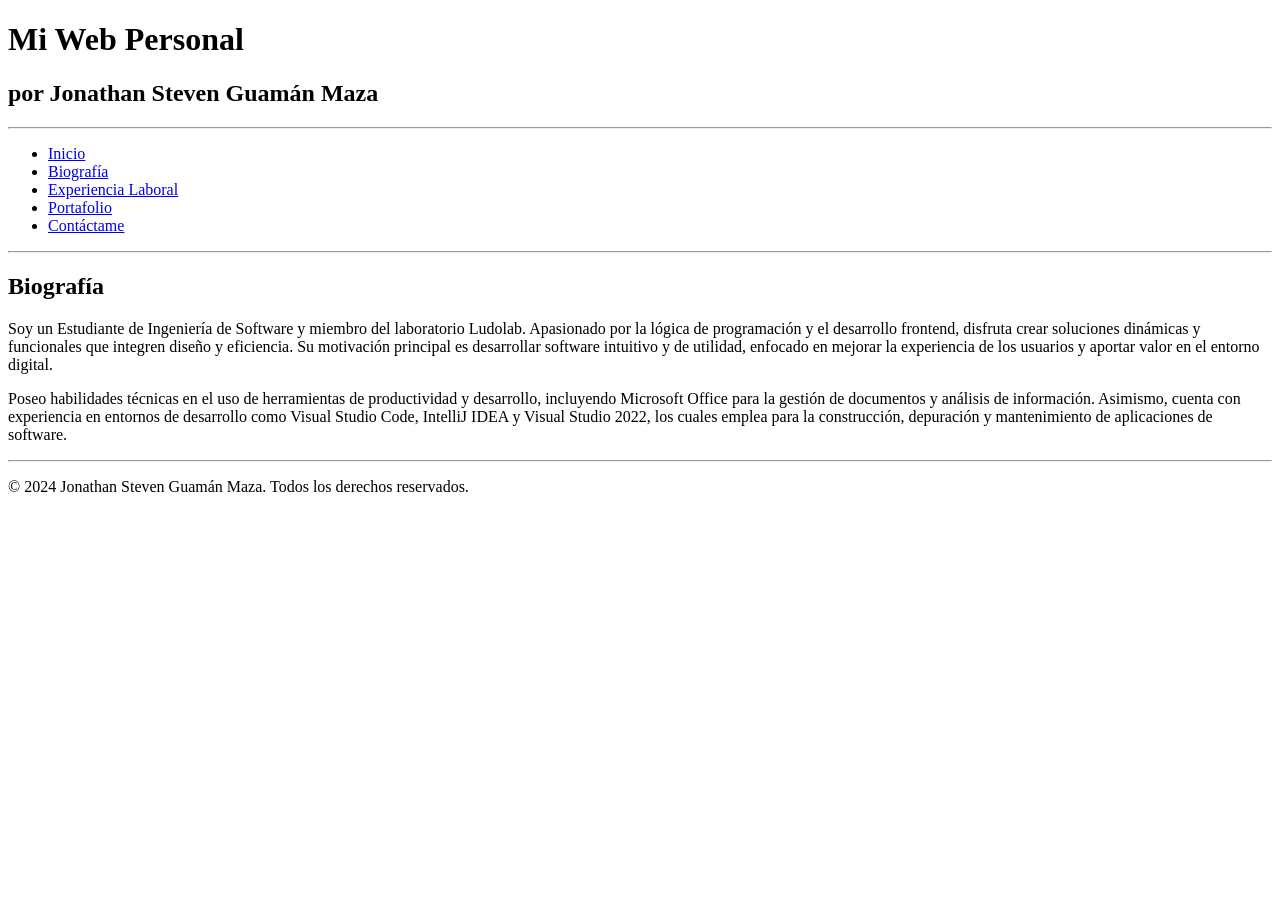
==== 2_quienSoy.html @ 57d035c3 "HTML" ====
<!DOCTYPE html>
<html lang="en">
<head>
    <meta charset="UTF-8">
    <meta name="viewport" content="width=device-width, initial-scale=1.0">
    <title>Document</title>
</head>
<body>
    <header>
        <h1>Mi Web Personal</h1>
        <h2>por Jonathan Steven Guamán Maza</h2>
    </header>
    <hr>
    <aside>
        <ul>
            <li><a href="1_index.html">Inicio</a></li>
            <li><a href="2_quienSoy.html">Biografía</a></li>
            <li><a href="3_experienciaLab.html">Experiencia Laboral</a></li>
            <li><a href="4_portafolio.html">Portafolio</a></li>
            <li><a href="5_contactame.html">Contáctame</a></li>
        </ul>
    </aside>
    <hr>
    <section>
        <h2>Biografía</h2>
        <p>Soy un Estudiante de Ingeniería de Software y miembro del laboratorio Ludolab. Apasionado por la lógica de programación y el desarrollo frontend, disfruta crear soluciones dinámicas y funcionales que integren diseño y eficiencia. Su motivación principal es desarrollar software intuitivo y de utilidad, enfocado en mejorar la experiencia de los usuarios y aportar valor en el entorno digital.</p>
    </section>
    <section>
        <p>
            Poseo habilidades técnicas en el uso de herramientas de productividad y desarrollo, incluyendo Microsoft Office para la gestión de documentos y análisis de información. Asimismo, cuenta con experiencia en entornos de desarrollo como Visual Studio Code, IntelliJ IDEA y Visual Studio 2022, los cuales emplea para la construcción, depuración y mantenimiento de aplicaciones de software.
        </p>
    </section>
</body>
<footer>
    <hr>
    <p>&copy; 2024 Jonathan Steven Guamán Maza. Todos los derechos reservados.</p>
</footer>
</html>
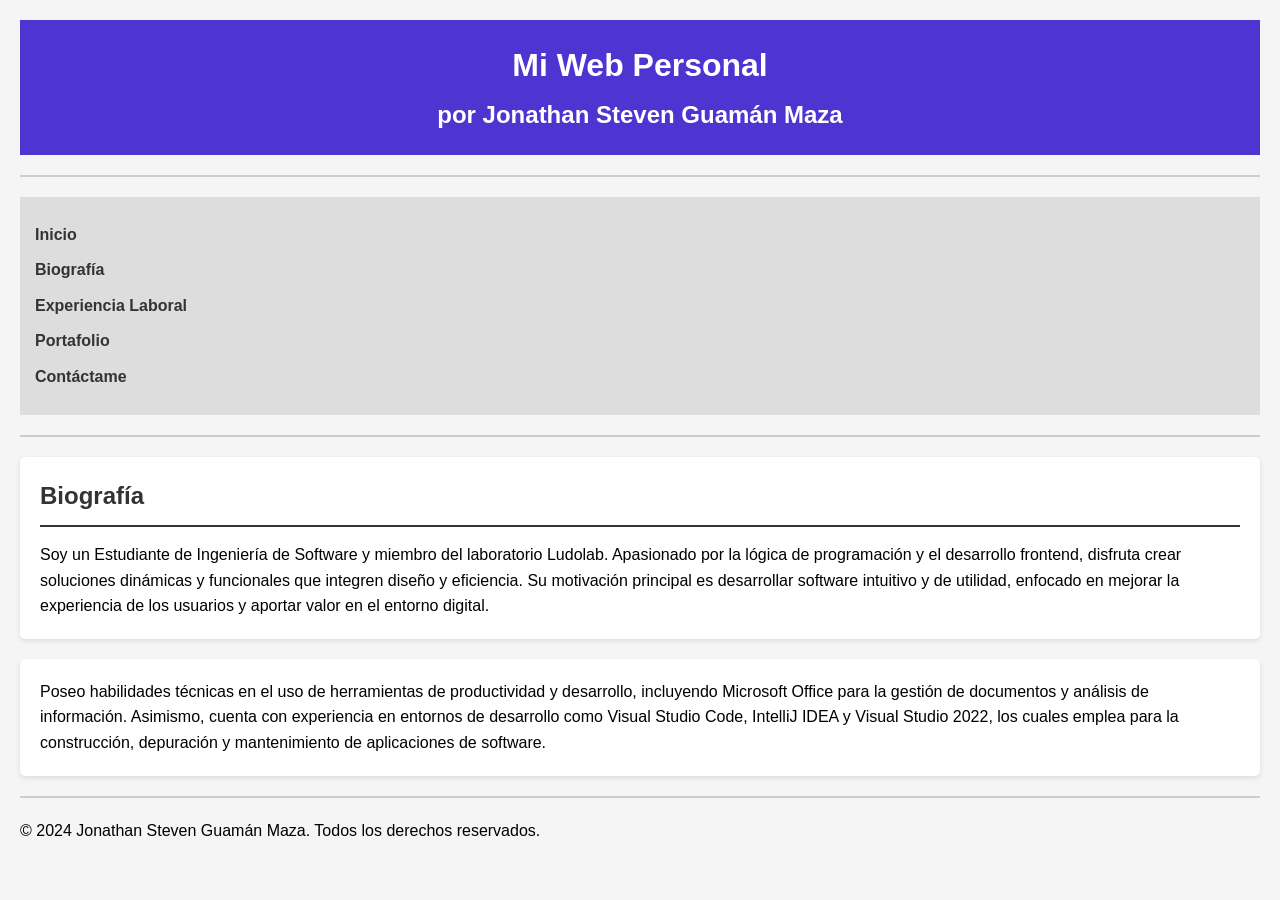
==== commit 0e60d9bb: "css" ====
--- a/2_quienSoy.html
+++ b/2_quienSoy.html
@@ -3,7 +3,8 @@
 <head>
     <meta charset="UTF-8">
     <meta name="viewport" content="width=device-width, initial-scale=1.0">
-    <title>Document</title>
+    <title>Biografía</title>
+    <link rel="stylesheet" href="estilos.css">
 </head>
 <body>
     <header>
@@ -13,7 +14,7 @@
     <hr>
     <aside>
         <ul>
-            <li><a href="1_index.html">Inicio</a></li>
+            <li><a href="index.html">Inicio</a></li>
             <li><a href="2_quienSoy.html">Biografía</a></li>
             <li><a href="3_experienciaLab.html">Experiencia Laboral</a></li>
             <li><a href="4_portafolio.html">Portafolio</a></li>
--- a/estilos.css
+++ b/estilos.css
@@ -0,0 +1,118 @@
+/* Estilos básicos para todos los HTML */
+* {
+    margin: 0;
+    padding: 0;
+    box-sizing: border-box;
+}
+
+body {
+    font-family: Arial, sans-serif;
+    line-height: 1.6;
+    padding: 20px;
+    background-color: #f5f5f5;
+}
+
+header {
+    background-color: #4e34d0;
+    color: white;
+    padding: 20px;
+    text-align: center;
+}
+
+header h1 {
+    margin-bottom: 5px;
+}
+
+aside {
+    background-color: #ddd;
+    padding: 15px;
+    margin: 20px 0;
+}
+
+aside ul {
+    list-style: none;
+}
+
+aside ul li {
+    margin: 10px 0;
+}
+
+aside a {
+    text-decoration: none;
+    color: #333;
+    font-weight: bold;
+}
+
+aside a:hover {
+    color: #0066cc;
+}
+
+section {
+    background-color: white;
+    padding: 20px;
+    margin: 20px 0;
+    border-radius: 5px;
+    box-shadow: 0 2px 5px rgba(0,0,0,0.1);
+}
+
+section h2 {
+    color: #333;
+    margin-bottom: 15px;
+    border-bottom: 2px solid #333;
+    padding-bottom: 10px;
+}
+
+hr {
+    border: 1px solid #ccc;
+    margin: 20px 0;
+}
+
+table {
+    width: 100%;
+    border-collapse: collapse;
+    margin-top: 15px;
+}
+
+table, th, td {
+    border: 1px solid #ddd;
+}
+
+th, td {
+    padding: 12px;
+    text-align: left;
+}
+
+th {
+    background-color: #333;
+    color: white;
+}
+
+form {
+    margin-top: 15px;
+}
+
+label {
+    font-weight: bold;
+}
+
+input, textarea {
+    width: 100%;
+    padding: 10px;
+    margin-top: 5px;
+    border: 1px solid #ddd;
+    border-radius: 4px;
+}
+
+button {
+    background-color: #333;
+    color: white;
+    padding: 10px 20px;
+    border: none;
+    border-radius: 4px;
+    cursor: pointer;
+    margin-top: 10px;
+}
+
+button:hover {
+    background-color: #555;
+}
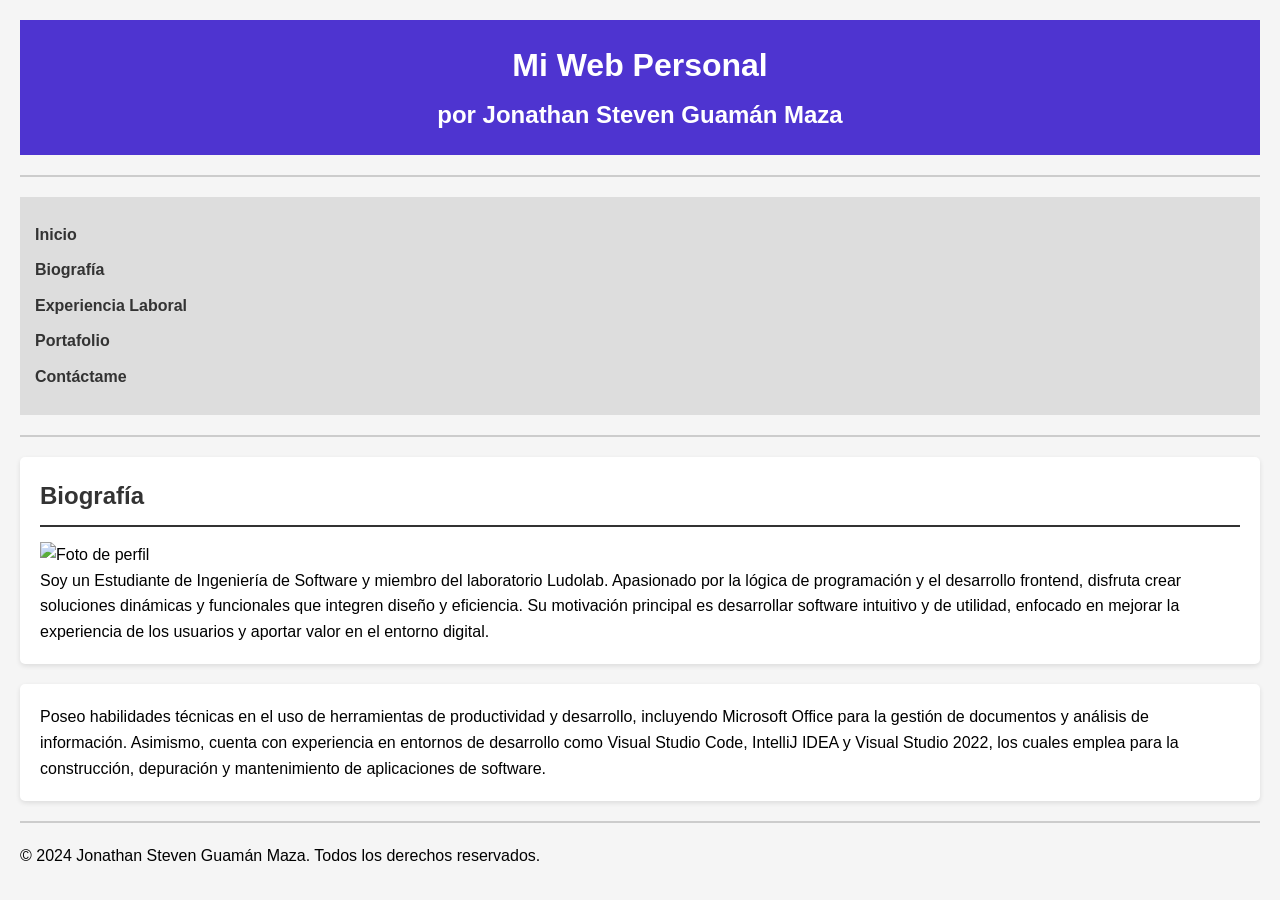
==== commit 59b8fe83: "Fotografía" ====
--- a/2_quienSoy.html
+++ b/2_quienSoy.html
@@ -24,6 +24,7 @@
     <hr>
     <section>
         <h2>Biografía</h2>
+        <img src="https://avatars.githubusercontent.com/u/168588278?v=4" alt="Foto de perfil">
         <p>Soy un Estudiante de Ingeniería de Software y miembro del laboratorio Ludolab. Apasionado por la lógica de programación y el desarrollo frontend, disfruta crear soluciones dinámicas y funcionales que integren diseño y eficiencia. Su motivación principal es desarrollar software intuitivo y de utilidad, enfocado en mejorar la experiencia de los usuarios y aportar valor en el entorno digital.</p>
     </section>
     <section>
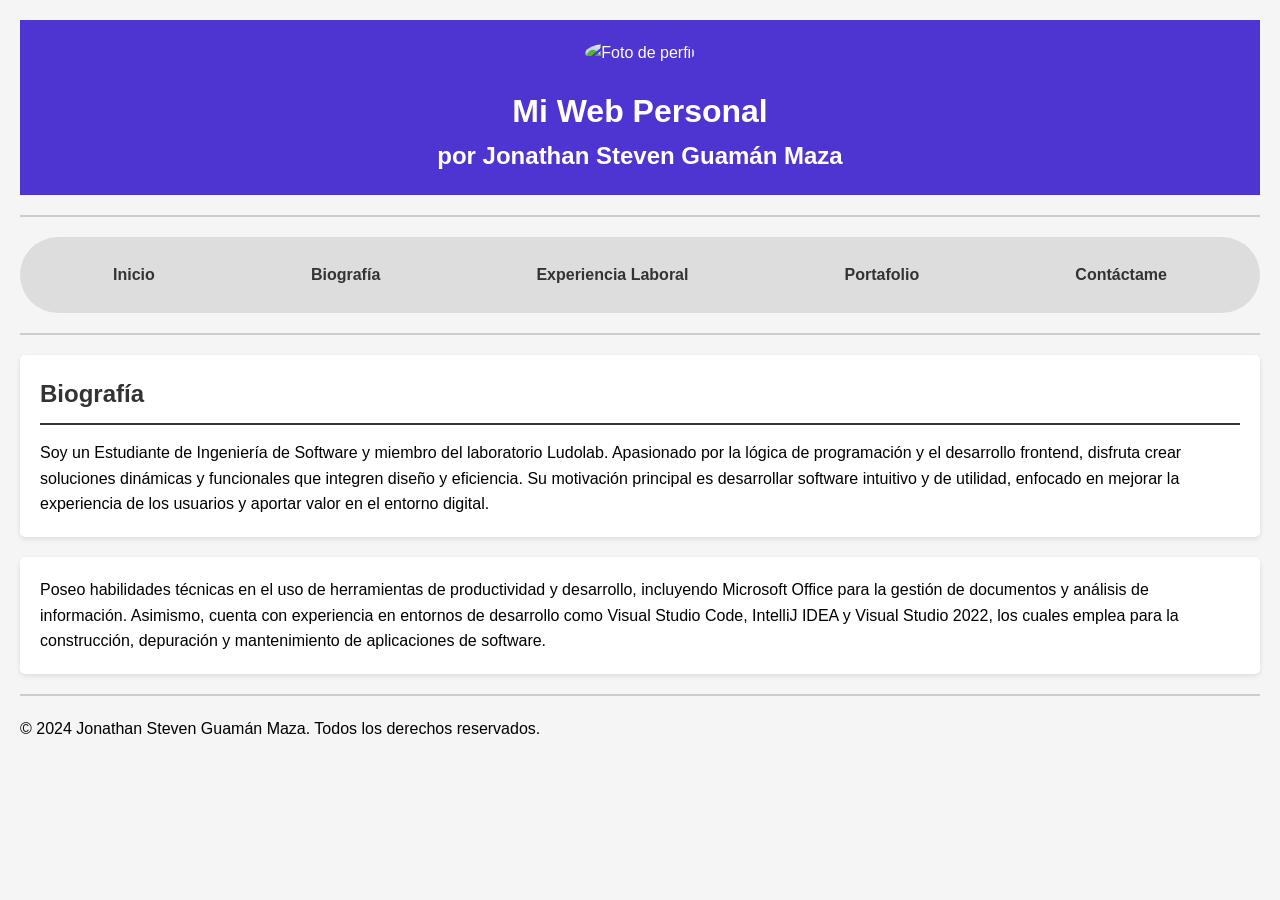
==== commit b897ce1d: "Mejora" ====
--- a/2_quienSoy.html
+++ b/2_quienSoy.html
@@ -8,24 +8,26 @@
 </head>
 <body>
     <header>
+        <img class="portada" src="https://avatars.githubusercontent.com/u/168588278?v=4" alt="Foto de perfil">
         <h1>Mi Web Personal</h1>
         <h2>por Jonathan Steven Guamán Maza</h2>
     </header>
     <hr>
     <aside>
-        <ul>
-            <li><a href="index.html">Inicio</a></li>
-            <li><a href="2_quienSoy.html">Biografía</a></li>
-            <li><a href="3_experienciaLab.html">Experiencia Laboral</a></li>
-            <li><a href="4_portafolio.html">Portafolio</a></li>
-            <li><a href="5_contactame.html">Contáctame</a></li>
-        </ul>
+        <div class="nav">
+            <a href="index.html">Inicio</a>
+            <a href="2_quienSoy.html">Biografía</a>
+            <a href="3_experienciaLab.html">Experiencia Laboral</a>
+            <a href="4_portafolio.html">Portafolio</a>
+            <a href="5_contactame.html">Contáctame</a>
+        </div>
     </aside>
     <hr>
     <section>
         <h2>Biografía</h2>
-        <img src="https://avatars.githubusercontent.com/u/168588278?v=4" alt="Foto de perfil">
-        <p>Soy un Estudiante de Ingeniería de Software y miembro del laboratorio Ludolab. Apasionado por la lógica de programación y el desarrollo frontend, disfruta crear soluciones dinámicas y funcionales que integren diseño y eficiencia. Su motivación principal es desarrollar software intuitivo y de utilidad, enfocado en mejorar la experiencia de los usuarios y aportar valor en el entorno digital.</p>
+        <div>
+            <p>Soy un Estudiante de Ingeniería de Software y miembro del laboratorio Ludolab. Apasionado por la lógica de programación y el desarrollo frontend, disfruta crear soluciones dinámicas y funcionales que integren diseño y eficiencia. Su motivación principal es desarrollar software intuitivo y de utilidad, enfocado en mejorar la experiencia de los usuarios y aportar valor en el entorno digital.</p>
+        </div>
     </section>
     <section>
         <p>
--- a/estilos.css
+++ b/estilos.css
@@ -19,32 +19,38 @@
     text-align: center;
 }
 
-header h1 {
-    margin-bottom: 5px;
+.nav {
+    background-color: #ddd;
+    padding: 15px;
+    display: flex;
+    flex-direction: row;
+    justify-content: space-around;
+    border-radius: 50px;
 }
 
-aside {
-    background-color: #ddd;
-    padding: 15px;
-    margin: 20px 0;
+.nav a {
+    color: #333;
+    text-decoration: none;
+    font-weight: bold;
+    padding: 10px 20px;
+    border-radius: 4px;
 }
 
-aside ul {
-    list-style: none;
+.nav a:hover {
+    background: radial-gradient(circle,rgba(4, 123, 196, 1) 26%, rgba(7, 62, 156, 1) 100%);
+    color: white;
 }
 
-aside ul li {
-    margin: 10px 0;
+.portada {
+    width: 150px;
+    height: 150px;
+    border-radius: 50%;
+    margin-bottom: 20px;
 }
 
-aside a {
-    text-decoration: none;
-    color: #333;
-    font-weight: bold;
-}
-
-aside a:hover {
-    color: #0066cc;
+.h{
+    display: flex;
+    flex-direction: row;
 }
 
 section {
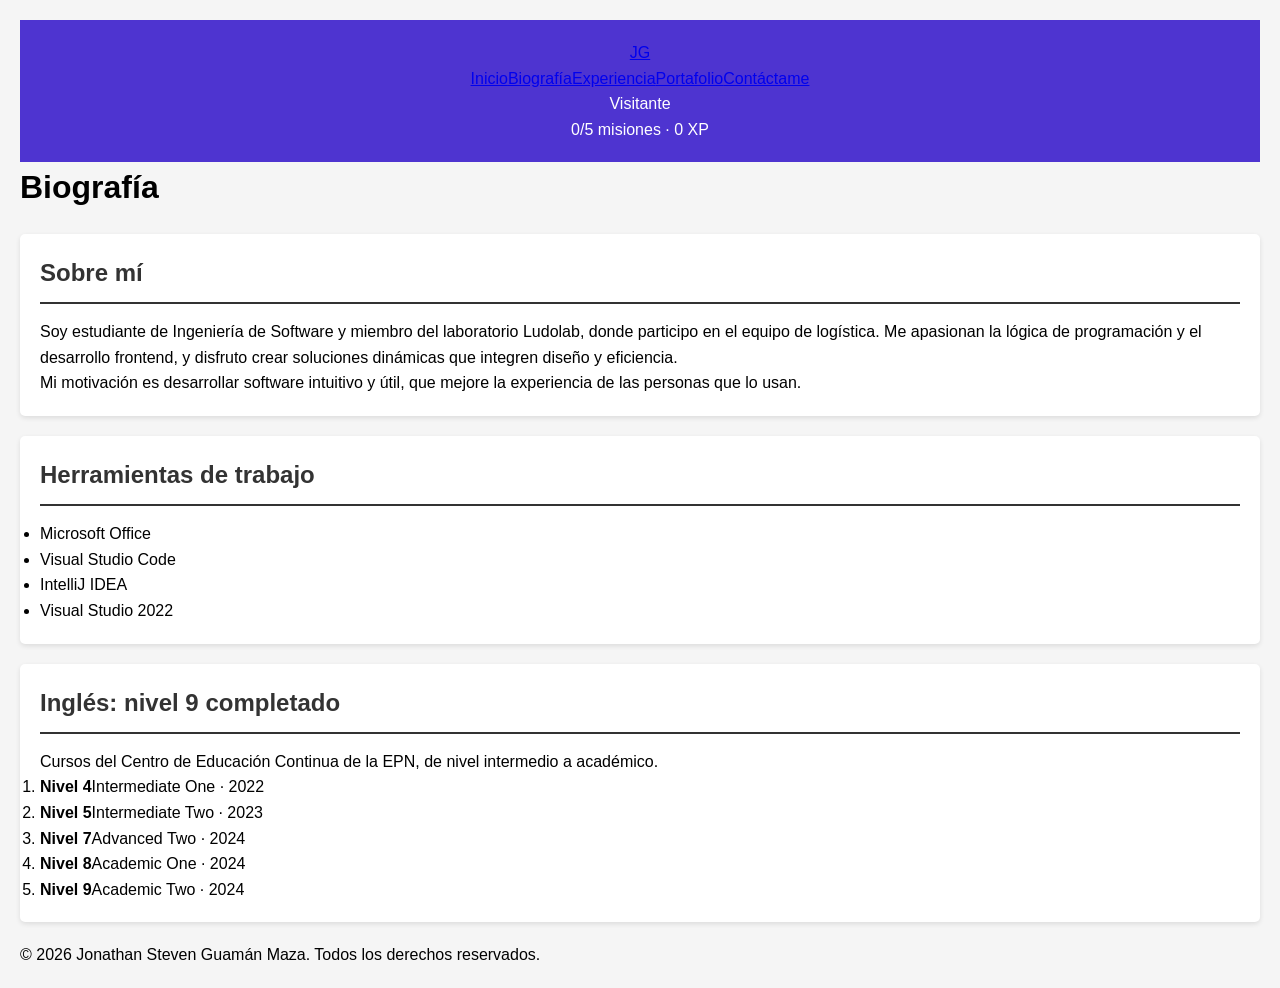
==== commit 39d27fc3: "Update HTML structure and content for biography page2 quien soy" ====
--- a/2_quienSoy.html
+++ b/2_quienSoy.html
@@ -1,44 +1,45 @@
 <!DOCTYPE html>
-<html lang="en">
+<html lang="es">
 <head>
-    <meta charset="UTF-8">
-    <meta name="viewport" content="width=device-width, initial-scale=1.0">
-    <title>Biografía</title>
-    <link rel="stylesheet" href="estilos.css">
+<meta charset="UTF-8">
+<meta name="viewport" content="width=device-width, initial-scale=1.0">
+<title>Biografía | Jonathan Guamán</title>
+<meta name="description" content="Portafolio de Jonathan Steven Guamán Maza, estudiante de Ingeniería de Software en la EPN.">
+<link rel="preconnect" href="https://fonts.googleapis.com">
+<link rel="preconnect" href="https://fonts.gstatic.com" crossorigin>
+<link rel="stylesheet" href="https://fonts.googleapis.com/css2?family=Sora:wght@600;700&family=Source+Sans+3:wght@400;600&display=swap">
+<link rel="stylesheet" href="estilos.css">
 </head>
-<body>
-    <header>
-        <img class="portada" src="https://avatars.githubusercontent.com/u/168588278?v=4" alt="Foto de perfil">
-        <h1>Mi Web Personal</h1>
-        <h2>por Jonathan Steven Guamán Maza</h2>
-    </header>
-    <hr>
-    <aside>
-        <div class="nav">
-            <a href="index.html">Inicio</a>
-            <a href="2_quienSoy.html">Biografía</a>
-            <a href="3_experienciaLab.html">Experiencia Laboral</a>
-            <a href="4_portafolio.html">Portafolio</a>
-            <a href="5_contactame.html">Contáctame</a>
-        </div>
-    </aside>
-    <hr>
-    <section>
-        <h2>Biografía</h2>
-        <div>
-            <p>Soy un Estudiante de Ingeniería de Software y miembro del laboratorio Ludolab. Apasionado por la lógica de programación y el desarrollo frontend, disfruta crear soluciones dinámicas y funcionales que integren diseño y eficiencia. Su motivación principal es desarrollar software intuitivo y de utilidad, enfocado en mejorar la experiencia de los usuarios y aportar valor en el entorno digital.</p>
-        </div>
-    </section>
-    <section>
-        <p>
-            Poseo habilidades técnicas en el uso de herramientas de productividad y desarrollo, incluyendo Microsoft Office para la gestión de documentos y análisis de información. Asimismo, cuenta con experiencia en entornos de desarrollo como Visual Studio Code, IntelliJ IDEA y Visual Studio 2022, los cuales emplea para la construcción, depuración y mantenimiento de aplicaciones de software.
-        </p>
-    </section>
+<body data-visit="bio">
+<header class="top">
+<a class="brand" href="index.html" aria-label="Inicio">JG</a>
+<nav aria-label="Principal"><a href="index.html">Inicio</a><a href="2_quienSoy.html" aria-current="page">Biografía</a><a href="3_experienciaLab.html">Experiencia</a><a href="4_portafolio.html">Portafolio</a><a href="5_contactame.html">Contáctame</a></nav>
+<div class="xp" aria-live="polite"><span class="xp-title">Visitante</span><div class="bar"><i></i></div><span class="xp-count">0/5 misiones · 0 XP</span></div>
+</header>
+<div class="page-title"><div class="wrap"><h1>Biografía</h1></div></div>
+<main class="wrap">
+<section>
+<h2>Sobre mí</h2>
+<p>Soy estudiante de Ingeniería de Software y miembro del laboratorio Ludolab, donde participo en el equipo de logística. Me apasionan la lógica de programación y el desarrollo frontend, y disfruto crear soluciones dinámicas que integren diseño y eficiencia.</p>
+<p>Mi motivación es desarrollar software intuitivo y útil, que mejore la experiencia de las personas que lo usan.</p>
+</section>
+<section>
+<h2>Herramientas de trabajo</h2>
+<ul class="chips"><li>Microsoft Office</li><li>Visual Studio Code</li><li>IntelliJ IDEA</li><li>Visual Studio 2022</li></ul>
+</section>
+<section>
+<h2>Inglés: nivel 9 completado</h2>
+<p>Cursos del Centro de Educación Continua de la EPN, de nivel intermedio a académico.</p>
+<ol class="steps">
+<li><b>Nivel 4</b><span>Intermediate One · 2022</span></li>
+<li><b>Nivel 5</b><span>Intermediate Two · 2023</span></li>
+<li><b>Nivel 7</b><span>Advanced Two · 2024</span></li>
+<li><b>Nivel 8</b><span>Academic One · 2024</span></li>
+<li><b>Nivel 9</b><span>Academic Two · 2024</span></li>
+</ol>
+</section>
+</main>
+<footer>&copy; 2026 Jonathan Steven Guamán Maza. Todos los derechos reservados.</footer>
+<script src="script.js"></script>
 </body>
-<footer>
-    <hr>
-    <p>&copy; 2024 Jonathan Steven Guamán Maza. Todos los derechos reservados.</p>
-</footer>
 </html>
-
-
